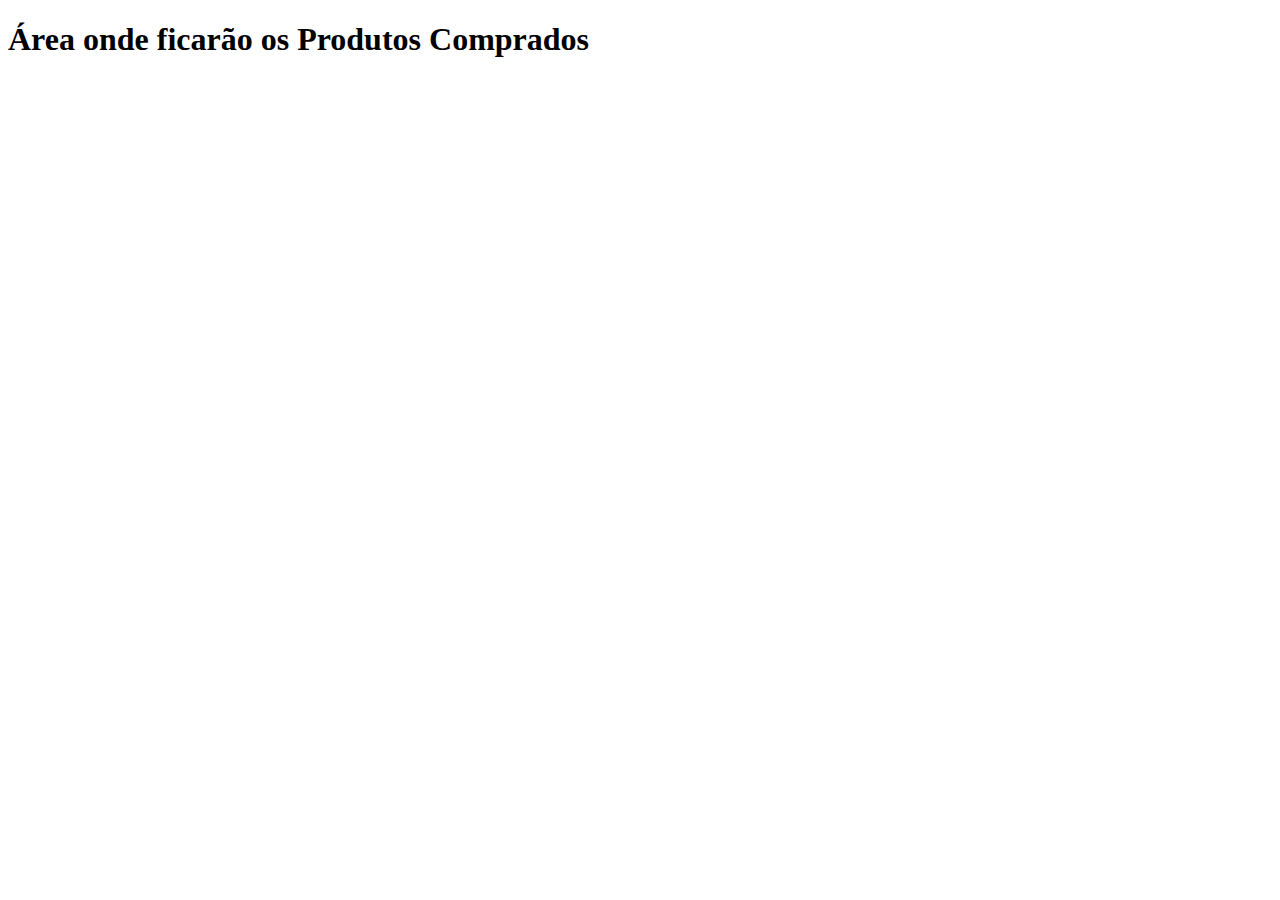
==== compras.html @ 49c3a0d6 "primeiro Commit Desafio" ====
<!DOCTYPE html>
<html lang="pt-br">
<head>
    <meta charset="UTF-8">
    <meta http-equiv="X-UA-Compatible" content="IE=edge">
    <meta name="viewport" content="width=device-width, initial-scale=1.0">
    <title>Compras</title>
</head>
<body>
    <h1>Área onde ficarão os Produtos Comprados</h1>
    
</body>
</html>
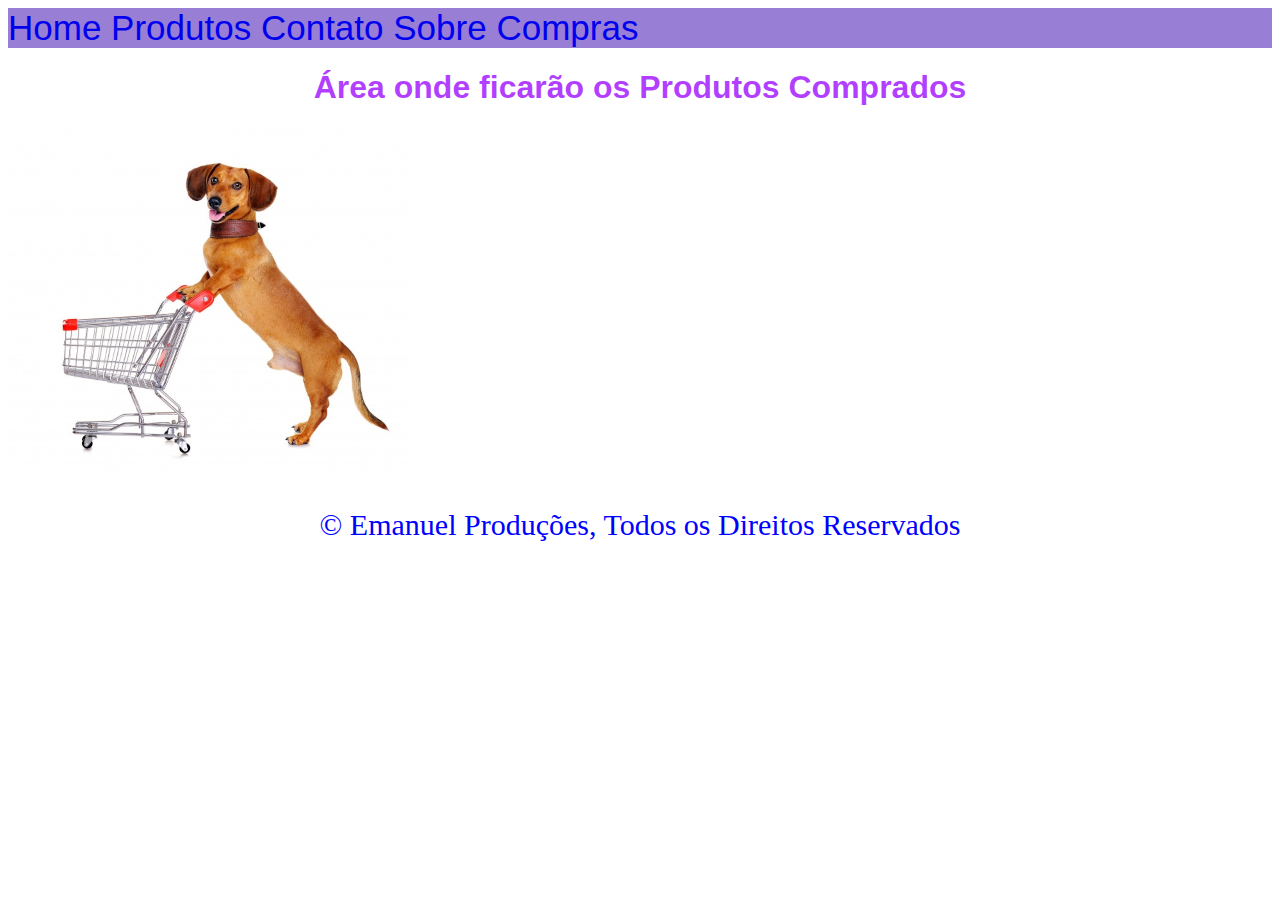
==== commit ff85ef91: "adicionadas imagens e as areas do projeto" ====
--- a/compras.html
+++ b/compras.html
@@ -5,9 +5,28 @@
     <meta http-equiv="X-UA-Compatible" content="IE=edge">
     <meta name="viewport" content="width=device-width, initial-scale=1.0">
     <title>Compras</title>
+    <link rel="stylesheet" href="estilo.css">
 </head>
 <body>
-    <h1>Área onde ficarão os Produtos Comprados</h1>
+    <nav id="menu">
+        <a href="index.html">Home</a>
+        <a href="Produtos.html">Produtos</a>
+        <a href="Contato.html"> Contato</a>
+        <a href="Sobre.html">Sobre</a>
+        <a  href="Compras.html" >Compras</a>
+        </nav>
+    <header>
+        <h1>Área onde ficarão os Produtos Comprados</h1>
+
+        <img src="img/carrinho2.png" alt="Carrinho de Compras">
+  
+           
+     
+
+    </header>
     
+    <footer class="rodape">
+        <p>&copy; Emanuel Produções, Todos os Direitos Reservados</p>
+    </footer>
 </body>
 </html>--- a/estilo.css
+++ b/estilo.css
@@ -0,0 +1,57 @@
+#menu {
+    background-color: rgba(59, 10, 175, 0.527);
+    font-size: 35px;
+    font-family: Arial, Helvetica, sans-serif;
+    color:rgba(245, 240, 240, 0.637);
+}
+ a   {text-decoration: none;
+}
+
+h1 {
+    text-align: center;
+    color:  rgba(153, 0, 255, 0.753);
+    font-family: Arial, Helvetica, sans-serif;
+    border-color: black;
+    border-style:10px, solid ;
+}
+.paragrafo1{
+    text-align: center;
+    font-size: 35px;
+    color: blue;
+    font-family: Arial, Helvetica, sans-serif;
+}
+
+.rodape{
+    color: blue;
+    text-align: center;
+    font-size: 30px;
+}
+
+
+.contatos{
+    width: 700px;
+    margin: 100px;
+    font-family: 'Times New Roman', Times, serif;
+    color: blue;
+    font-size: 20px;
+
+}
+.h3{
+    color: chartreuse;
+    font-size: 20px;
+}
+.principalimg{
+
+    display: flex;
+    margin-left: auto;
+    margin-right: auto; 
+}
+.imgNick{
+    display: flex;
+    margin-left: 0px;
+   
+}
+.dogbranco{
+    display: flex;
+    margin-right: 0px; 
+}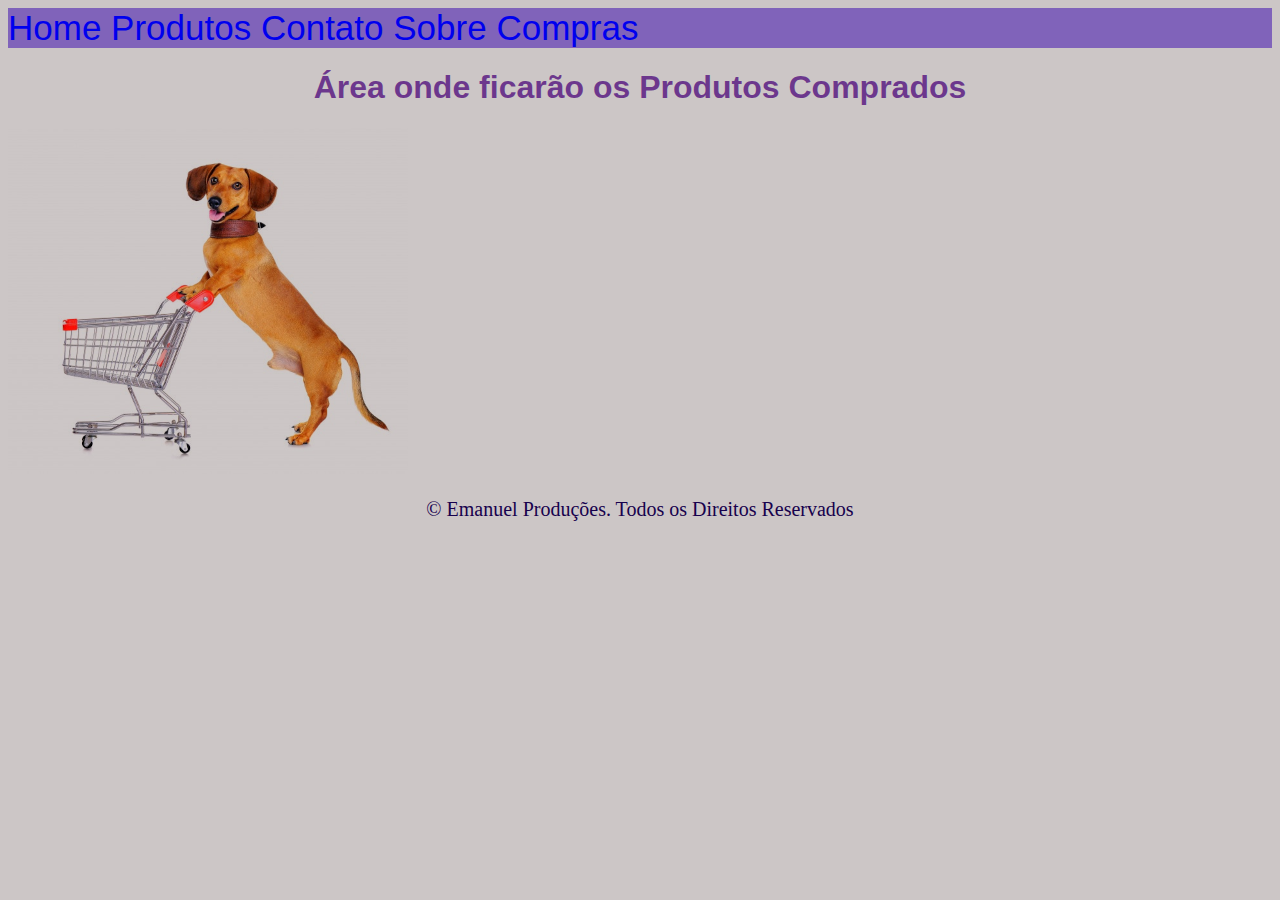
==== commit 6ff38c5d: "Parte final do Projeto" ====
--- a/compras.html
+++ b/compras.html
@@ -4,6 +4,7 @@
     <meta charset="UTF-8">
     <meta http-equiv="X-UA-Compatible" content="IE=edge">
     <meta name="viewport" content="width=device-width, initial-scale=1.0">
+    <link rel="shortcut icon" href="img/favicon-32x32.png" type="image/x-icon">
     <title>Compras</title>
     <link rel="stylesheet" href="estilo.css">
 </head>
@@ -18,7 +19,7 @@
     <header>
         <h1>Área onde ficarão os Produtos Comprados</h1>
 
-        <img src="img/carrinho2.png" alt="Carrinho de Compras">
+        <img src="img/carrinho3.png" alt="Carrinho de Compras">
   
            
      
@@ -26,7 +27,7 @@
     </header>
     
     <footer class="rodape">
-        <p>&copy; Emanuel Produções, Todos os Direitos Reservados</p>
+        <p>&copy; Emanuel Produções. Todos os Direitos Reservados</p>
     </footer>
 </body>
 </html>--- a/estilo.css
+++ b/estilo.css
@@ -2,56 +2,92 @@
     background-color: rgba(59, 10, 175, 0.527);
     font-size: 35px;
     font-family: Arial, Helvetica, sans-serif;
-    color:rgba(245, 240, 240, 0.637);
+    color:black;
 }
  a   {text-decoration: none;
 }
 
 h1 {
     text-align: center;
-    color:  rgba(153, 0, 255, 0.753);
+    color:  rgba(77, 8, 122, 0.753);
     font-family: Arial, Helvetica, sans-serif;
     border-color: black;
     border-style:10px, solid ;
 }
 .paragrafo1{
     text-align: center;
-    font-size: 35px;
-    color: blue;
+    font-size: 20px;
+    color:rgba(23, 1, 77);
     font-family: Arial, Helvetica, sans-serif;
 }
+.imgNick{
+    margin-right: 80px;
+    margin-left: 50px;
+}
+.dogbranco{
+    margin-right: 90px;
 
-.rodape{
-    color: blue;
-    text-align: center;
-    font-size: 30px;
 }
-
 
 .contatos{
     width: 700px;
     margin: 100px;
     font-family: 'Times New Roman', Times, serif;
-    color: blue;
-    font-size: 20px;
-
-}
-.h3{
-    color: chartreuse;
+    color: rgb(23, 1, 77);
     font-size: 20px;
 }
+
+.subtitulo {
+    color: rgb(23, 1, 77);
+    font-size:35px;
+    text-align: center;
+}
+
 .principalimg{
 
     display: flex;
     margin-left: auto;
     margin-right: auto; 
 }
-.imgNick{
-    display: flex;
-    margin-left: 0px;
-   
+
+.racao1{
+    margin-right: 300px;
+    margin-left: 100px;
 }
-.dogbranco{
-    display: flex;
-    margin-right: 0px; 
-}+
+.racao2{
+    margin-right: 430px;
+    margin-left: 100px;
+}
+
+.brinquedo{
+    margin-right: 300px;
+    margin-left: 100px;
+}
+
+.petiscos{
+    margin-right: 300px;
+    margin-left: 100px;
+}
+
+.sobre{
+    font-size: 25px;
+    color:rgba(23, 1, 77,)
+}
+
+.descricao{
+    font-size: 30px;
+    font-family: Arial, Helvetica, sans-serif;
+     margin-left: 100px;
+    text-align: justify;
+}
+
+.rodape{
+    color:rgb(23, 1, 77);
+    text-align: center;
+    font-size: 20px;
+}
+html{
+    background-color:rgb(204, 198, 198);
+}
+
